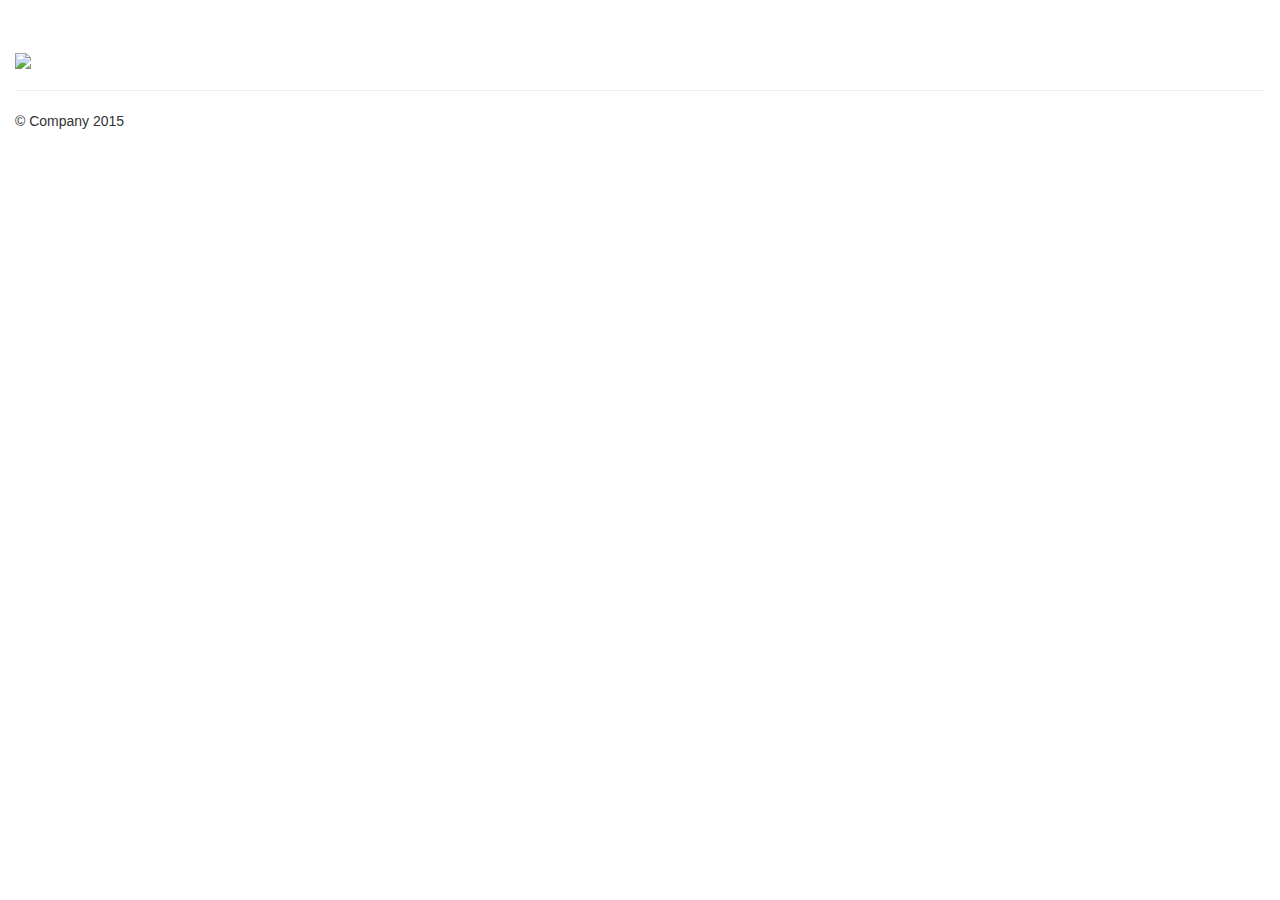
==== search-result.html @ 848e56e7 "add search function" ====
<!doctype html>
<!--[if lt IE 7]>      <html class="no-js lt-ie9 lt-ie8 lt-ie7" lang=""> <![endif]-->
<!--[if IE 7]>         <html class="no-js lt-ie9 lt-ie8" lang=""> <![endif]-->
<!--[if IE 8]>         <html class="no-js lt-ie9" lang=""> <![endif]-->
<!--[if gt IE 8]><!--> <html class="no-js" lang=""> <!--<![endif]-->
    <head>
        <meta charset="utf-8">
        <meta http-equiv="X-UA-Compatible" content="IE=edge,chrome=1">
        <title></title>
        <meta name="description" content="">
        <meta name="viewport" content="width=device-width, initial-scale=1">
        <link rel="apple-touch-icon" href="apple-touch-icon.png">

        <!-- Latest compiled and minified CSS -->
<link rel="stylesheet" href="https://maxcdn.bootstrapcdn.com/bootstrap/3.3.5/css/bootstrap.min.css">

        <style>
            body {
                padding-top: 50px;
                padding-bottom: 20px;
            }
        </style>
        <link rel="stylesheet" href="css/main.css">

        <script src="js/vendor/modernizr-2.8.3-respond-1.4.2.min.js"></script>
    </head>
    <body>
        <!--[if lt IE 8]>
            <p class="browserupgrade">You are using an <strong>outdated</strong> browser. Please <a href="http://browsehappy.com/">upgrade your browser</a> to improve your experience.</p>
        <![endif]-->


    <div class="container-fluid">
      <!-- Example row of columns -->
      <div class="row">
        <div class="col-md-12">
          <img src="http://lorempixel.com/400/200"/>
          <script>
            (function() {
              var cx = 'partner-pub-4724922636209151:7662438623';
              var gcse = document.createElement('script');
              gcse.type = 'text/javascript';
              gcse.async = true;
              gcse.src = (document.location.protocol == 'https:' ? 'https:' : 'http:') +
                  '//cse.google.com/cse.js?cx=' + cx;
              var s = document.getElementsByTagName('script')[0];
              s.parentNode.insertBefore(gcse, s);
            })();
          </script>
          <gcse:searchresults-only></gcse:searchresults-only>
       </div>
      </div>

      <hr>

      <footer>
        <p>&copy; Company 2015</p>
      </footer>
    </div> <!-- /container -->        <script src="http://ajax.googleapis.com/ajax/libs/jquery/1.11.2/jquery.min.js"></script>
        <script>window.jQuery || document.write('<script src="js/vendor/jquery-1.11.2.min.js"><\/script>')</script>

        <script src="https://maxcdn.bootstrapcdn.com/bootstrap/3.3.5/js/bootstrap.min.js"></script>

        <script src="js/main.js"></script>

        <!-- Google Analytics: change UA-XXXXX-X to be your site's ID. -->
        <script>
            (function(b,o,i,l,e,r){b.GoogleAnalyticsObject=l;b[l]||(b[l]=
            function(){(b[l].q=b[l].q||[]).push(arguments)});b[l].l=+new Date;
            e=o.createElement(i);r=o.getElementsByTagName(i)[0];
            e.src='http://www.google-analytics.com/analytics.js';
            r.parentNode.insertBefore(e,r)}(window,document,'script','ga'));
            ga('create','UA-XXXXX-X','auto');ga('send','pageview');
        </script>
    </body>
</html>
---- css/main.css ----
/* ==========================================================================
   Author's custom styles
   ========================================================================== */
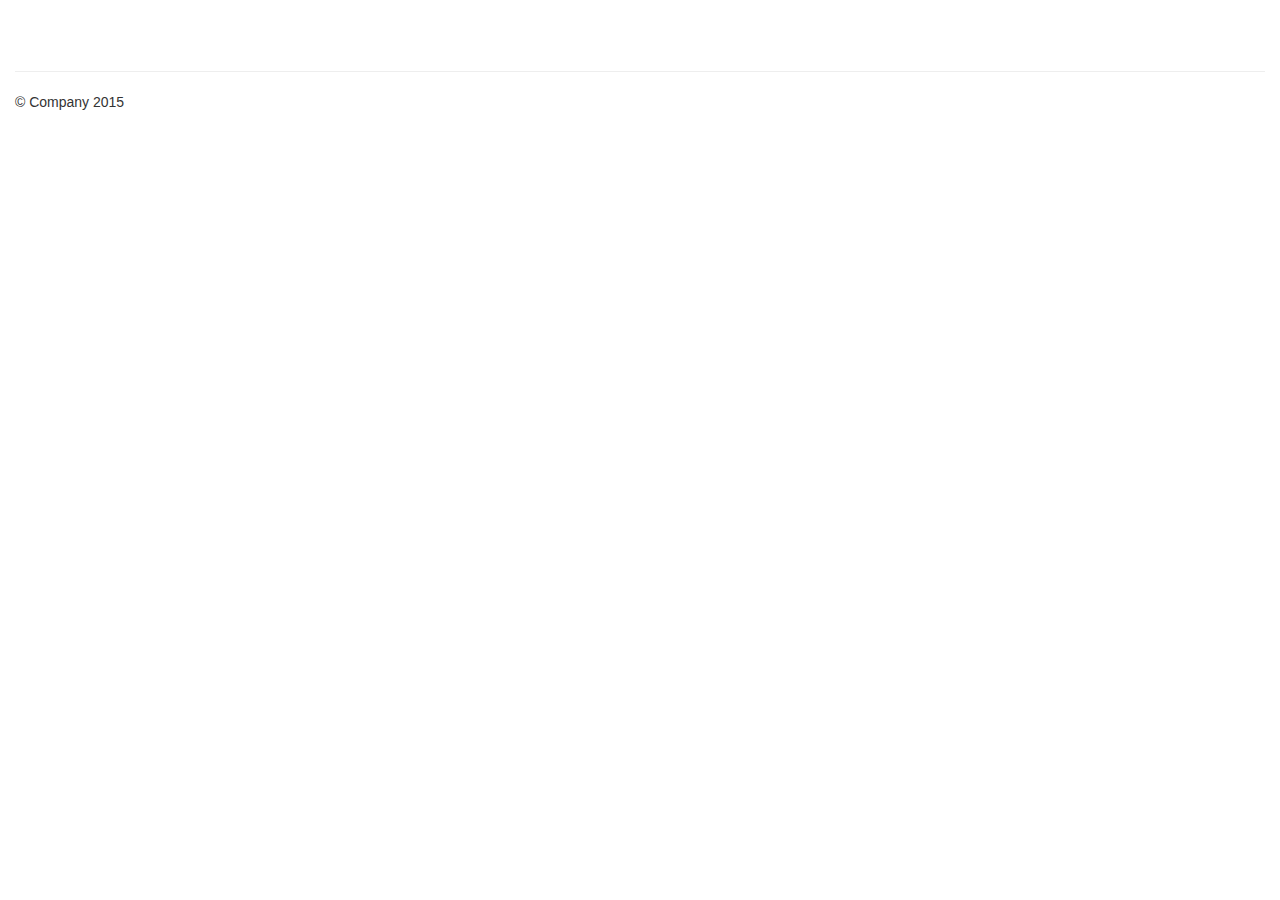
==== commit 9cf6de2f: "complete custom css" ====
--- a/search-result.html
+++ b/search-result.html
@@ -34,7 +34,6 @@
       <!-- Example row of columns -->
       <div class="row">
         <div class="col-md-12">
-          <img src="http://lorempixel.com/400/200"/>
           <script>
             (function() {
               var cx = 'partner-pub-4724922636209151:7662438623';
@@ -47,6 +46,7 @@
               s.parentNode.insertBefore(gcse, s);
             })();
           </script>
+          <gcse:searchbox-only resultsUrl="http://vtn-webcse.local/search-result.html" enableAutoComplete="true"></gcse:searchbox-only>
           <gcse:searchresults-only></gcse:searchresults-only>
        </div>
       </div>
--- a/css/main.css
+++ b/css/main.css
@@ -1,8 +1,28 @@
-
-
 /* ==========================================================================
    Author's custom styles
    ========================================================================== */
+.gsc-control-searchbox-only{border:2px solid #5DB1E2;margin-top:15px;padding:2px;}
+input.gsc-input{border:0!important;}
+.gsc-clear-button{display: none}
+form.gsc-search-box,table.gsc-search-box{margin-bottom: 0!important}
+input.gsc-search-button {
+    border-color: #336699!important;
+    background-color: #EA8686!important;
+}
+input.gsc-search-button:hover {
+    border-color: #336699!important;
+    background-color: #EA8686!important;
+}
+.cse input.gsc-search-button, input.gsc-search-button{
+  border-radius: 0!important;
+  -webkit-border-radius: 0!important;
+  -moz-border-radius: 0!important;
+  font-size: 18px!important;
+  height: 33px!important;
+  color:#fff!important;
+  border: 2px solid  #5DB1E2!important;
+  font-family: Verdana, Geneva, sans-serif!important;
+}
 
 
 
@@ -19,4 +39,3 @@
 
 
 
-
